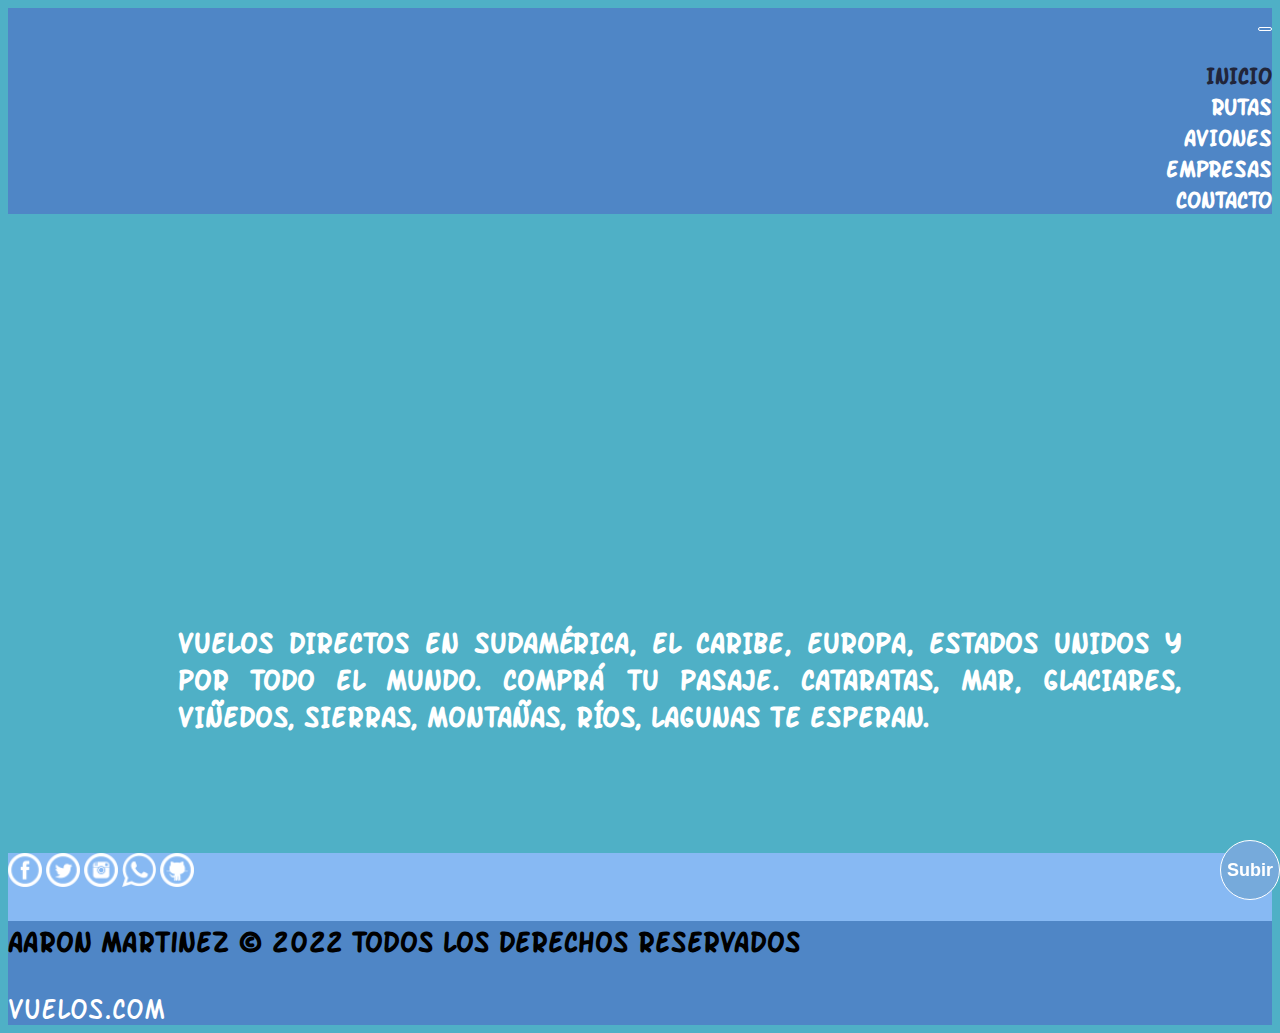
==== index.html @ 17836f9a "se incorporo fonfo de video y musica a la pagina principal y se mofifico la pagina empresas" ====
<!DOCTYPE html>
<html lang="es">

<head>
  <meta charset="UTF-8">
  <meta http-equiv="X-UA-Compatible" content="IE=edge">
  <meta name="viewport" content="width=device-width, initial-scale=1.0">
  <meta name="keywords" content="vuelos, turismo, vacaciones, paseo">
  <meta name="description" content="Tu mejor pagina para comprar tus boletos de avion a todo el mundo">
  <!-- icono pestaña del explorador -->
  <link rel="shortcut icon" href="img/avion.png" type="image/x-icon">
  <title>VUELOS</title>
  <!-- Bootstrap CSS -->
  <link href="https://cdn.jsdelivr.net/npm/bootstrap@5.2.2/dist/css/bootstrap.min.css" rel="stylesheet"
    integrity="sha384-Zenh87qX5JnK2Jl0vWa8Ck2rdkQ2Bzep5IDxbcnCeuOxjzrPF/et3URy9Bv1WTRi" crossorigin="anonymous">
  <!-- Mi CSS -->
  <link rel="stylesheet" href="css/style.css">

</head>

<body>
  <!-- inicio del menu del encabezado -->
  <header>
    <div>
      <video autoplay loop muted plays-inline preload="auto" class="back-video">
        <source src="video/avion.mp4" type="video/mp4">
      </video>
      <nav class="navbar navbar-expand-lg fixed-top navbar-light">
        <div class="container-fluid">
          <button class="navbar-toggler" type="button" data-bs-toggle="collapse" data-bs-target="#navbarTogglerDemo02"
            aria-controls="navbarTogglerDemo02" aria-expanded="false" aria-label="Toggle navigation">
            <span class="navbar-toggler-icon"></span>
          </button>
          <div class="collapse navbar-collapse" id="navbarTogglerDemo02">
            <ul class="navbar-nav ms-auto mb-2 mb-lg-0">

              <li class="nav-item"><a class="nav-link active" aria-current="page" href="index.html">Inicio</a></li>
              <li class="nav-item"><a class="nav-link" href="pages/rutas.html">Rutas</a></li>
              <li class="nav-item"><a class="nav-link" href="pages/aviones.html">Aviones</a></li>
              <li class="nav-item"><a class="nav-link" href="pages/empresas.html">Empresas</a></li>
              <li class="nav-item"><a class="nav-link" href="pages/contacto.html">Contacto</a></li>

            </ul>
          </div>
        </div>
      </nav>
    </div>

  </header>
  <main>
    <ul class="container-fluid">
      <div class="row justify-content-center">
        <div class="title">
          <!-- titulo principal -->
          <h1 class="aHijo">VUELOS</h1>
        </div>
      </div>
      <!-- envolviendo en contenedor bootstrap para que sea responsive -->
      <ul class="container-fluid">
        <div class="row justify-content-center">

          <li>

            <audio controls autoplay hidden loop preload="auto">
              <source src="video/disneyworld.mp3" type="audio/mp3">
              unsupported !!
            </audio>

          </li>
          <!-- parrafo principal -->
          <li class="column parrafoUno">

            <p>Vuelos directos en Sudamérica, el Caribe, Europa, Estados Unidos y por todo el mundo. Comprá tu pasaje.
              Cataratas, Mar, Glaciares, Viñedos, Sierras, Montañas, Ríos, Lagunas te esperan.</p>
          </li>

        </div>
      </ul>

      <!-- boton para ir al inicio de la pagina -->
      <button class="boton"> <a href="index.html">Subir</a>

      </button>
  </main>
  <!-- comienza el pie de pagina -->
  <footer class="text-center text-white">
    <!-- Grid container -->
    <div class="container pt-4">
      <!-- Seccion redes sociales -->
      <section class="mb-4">
        <!-- Facebook -->
        <a class="btn btn-link btn-floating btn-lg text-dark m-1" role="button" data-mdb-ripple-color="dark"
          href="https://www.facebook.com/">
          <img class="footerIcon" src="img/facebook-5-32.png"><i class="fab fa-facebook-f"></i></a>

        <!-- Twitter -->
        <a class="btn btn-link btn-floating btn-lg text-dark m-1" role="button" data-mdb-ripple-color="dark"
          href="https://www.twitter.com/">
          <img class="footerIcon" src="img/twitter-5-32.png"><i class="fab fa-twitter"></i></a>

        <!-- Instagram -->
        <a class="btn btn-link btn-floating btn-lg text-dark m-1" role="button" data-mdb-ripple-color="dark"
          href="https://www.instagram.com/">
          <img class="footerIcon" src="img/instagram-5-32.png"><i class="fab fa-instagram"></i></a>

        <!-- Whatsapp -->
        <a class="btn btn-link btn-floating btn-lg text-dark m-1" role="button" data-mdb-ripple-color="dark"
          href="https://www.whatsapp.com/">
          <img class="footerIcon" src="img/whatsapp-32.png"><i class="fab fa-linkedin"></i></a>
        <!-- Github -->
        <a class="btn btn-link btn-floating btn-lg text-dark m-1" role="button" data-mdb-ripple-color="dark"
          href="https://www.github.com/">
          <img class="footerIcon" src="img/github-10-32.png"><i class="fab fa-github"></i></a>
      </section>

    </div>


    <!-- Derechos -->
    <div class="text-center p-3 derechos">
      <h3 class="footer-text">Aaron Martinez © 2022 Todos los Derechos Reservados</h3>
      <a href="https://aaronmartinez88.github.io/preentrega2/" class="footer-text footer-link">vuelos.com</a>
    </div>

  </footer>




  </div>
  <script src="https://cdn.jsdelivr.net/npm/@popperjs/core@2.11.6/dist/umd/popper.min.js"
    integrity="sha384-oBqDVmMz9ATKxIep9tiCxS/Z9fNfEXiDAYTujMAeBAsjFuCZSmKbSSUnQlmh/jp3"
    crossorigin="anonymous"></script>
  <script src="https://cdn.jsdelivr.net/npm/bootstrap@5.2.2/dist/js/bootstrap.bundle.min.js"
    integrity="sha384-OERcA2EqjJCMA+/3y+gxIOqMEjwtxJY7qPCqsdltbNJuaOe923+mo//f6V8Qbsw3"
    crossorigin="anonymous"></script>
  <script src="https://cdn.jsdelivr.net/npm/bootstrap@5.2.2/dist/js/bootstrap.min.js"
    integrity="sha384-IDwe1+LCz02ROU9k972gdyvl+AESN10+x7tBKgc9I5HFtuNz0wWnPclzo6p9vxnk"
    crossorigin="anonymous"></script>
</body>

</html>
---- css/style.css ----
@charset "UTF-8";
/* estableciendo tamaño del header */
header {
  height: 70px;
}

/* color titulo principal y fuente */
.aHijo {
  font-family: donnabold;
  color: white;
}

/* citando ubicacion de nueva fuente para el titulo */
@font-face {
  font-family: donnabold;
  src: url(../font/Donnabold\ Regular.ttf);
}
@font-face {
  font-family: summer;
  src: url(../font/SF_Arch_Rival.ttf);
}
/* quitando linea subrayada y dando color a las palabras del menu*/
a {
  text-decoration: none;
  color: white;
}

/* color y fuente menu responsive */
.nav-link {
  color: white;
  font-family: summer;
}
.nav-link:hover {
  animation-name: menuAnimado;
  animation-duration: 1s;
  animation-iteration-count: 1;
  animation-timing-function: ease-in;
  color: #B04183;
}

/* caracteristicas del texto del menu y color del fondo */
nav {
  text-align: right;
  text-transform: uppercase;
  font-size: x-large;
  font-weight: bold;
  background-color: rgb(79, 134, 198);
}

/* cambiando color fuente pagina activa del menu  */
.navbar-nav > .nav-item > .active {
  color: rgb(33, 37, 58);
}

/* eliminando viñetas */
li {
  list-style-type: none;
}

/* animacion de items del menu */
@keyframes menuAnimado {
  0% {
    transform: scale(1.1, 1.1);
  }
  100% {
    transform: scale(1.2, 1.2);
  }
}
h1 {
  animation-name: texto;
  animation-duration: 2s;
  animation-iteration-count: infinite;
}

/* posicionamiento titulo principal resto de las paginas con flexbox*/
.aFlex {
  display: flex;
  flex-direction: column;
  justify-content: end;
  align-items: center;
}

.title {
  color: transparent;
}
.title h1 {
  font-size: 160px;
  color: transparent;
}

/* color de fondo del body */
body {
  background-color: rgb(79, 176, 198);
}

/* posicionamiento del titulo principal en el index */
/* */
.back-video {
  position: absolute;
  right: 0;
  bottom: 0;
  z-index: -1;
}

/* color y grosor del borde de la imagen del index */
.imgUno {
  border-radius: 8px;
  border: 1px solid white;
}

/* duracion y caracteristicas animacion imagenes index*/
.imgItem {
  animation-name: imagenesIndex;
  animation-duration: 50s;
  animation-iteration-count: infinite;
}

/* animacion imagenes pagina principal */
@keyframes imagenesIndex {
  0% {
    background-image: url(../img/qatarairways.jpg);
    background-size: cover;
    background-position: center;
  }
  9% {
    background-image: url(../img/virginaustralia.jpg);
    background-size: cover;
    background-position: center;
  }
  16% {
    background-image: url(../img/americanairlines.jpg);
    background-size: cover;
    background-position: center;
  }
  23% {
    background-image: url(../img/copaairlines.jpg);
    background-size: cover;
    background-position: center;
  }
  30% {
    background-image: url(../img/aerolineasargentinas.jpeg);
    background-size: cover;
    background-position: center;
  }
  37% {
    background-image: url(../img/AirFrance.png);
    background-size: cover;
    background-position: center;
  }
  44% {
    background-image: url(../img/airnewzealand.jpg);
    background-size: cover;
    background-position: center;
  }
  51% {
    background-image: url(../img/EtihadAirways.jpg);
    background-size: cover;
    background-position: center;
  }
  58% {
    background-image: url(../img/evaair.jpg);
    background-size: cover;
    background-position: center;
  }
  65% {
    background-image: url(../img/KoreanAir.jpeg);
    background-size: cover;
    background-position: center;
  }
  72% {
    background-image: url(../img/Qantasairlines.jpg);
    background-size: cover;
    background-position: center;
  }
  79% {
    background-image: url(../img/sigaporeairlines.jpg);
    background-size: cover;
    background-position: center;
  }
  86% {
    background-image: url(../img/turkishairlines.jpg);
    background-size: cover;
    background-position: center;
  }
  93% {
    background-image: url(../img/britishairways.jpg);
    background-size: cover;
    background-position: center;
  }
  100% {
    background-image: url(../img/qatarairways.jpg);
    background-size: cover;
    background-position: center;
  }
}
/* caracteristicas de parrafo, posicionamiento, alineacion de texto, mayuscula, grosor de texto
  , tipo de fuente, borde, grosor de borde y caracteristica de borde,*/
p {
  text-align: justify;
  text-transform: uppercase;
  font-weight: bold;
  color: white;
  font-family: summer;
}

/* caracteristicas contenedor de imagen de avion pagina aviones */
.aviones {
  border-radius: 8px;
  border: 1px solid white;
}

/* caracteristicas de imagen de avion */
.avionUno {
  background-image: url(../img/747a.jpg);
  background-size: cover;
}
.avionUno:hover {
  animation-name: imagenes;
  animation-duration: 1s;
  animation-iteration-count: infinite;
  animation-timing-function: ease-in;
}

/* caracteristicas de imagen de avion */
.avionDos {
  background-image: url(../img/boeing-777.jpeg);
  background-size: cover;
}
.avionDos:hover {
  animation-name: imagenes;
  animation-duration: 1s;
  animation-iteration-count: infinite;
  animation-timing-function: ease-in;
}

/* caracteristicas de imagen de avion */
.avionTres {
  background-image: url(../img/737max.jpeg);
  background-size: cover;
}
.avionTres:hover {
  animation-name: imagenes;
  animation-duration: 1s;
  animation-iteration-count: infinite;
  animation-timing-function: ease-in;
}

/* caracteristicas de imagen de avion */
.avionCuatro {
  background-image: url(../img/boeing-b787-dreamliner.jpeg);
  background-size: cover;
}
.avionCuatro:hover {
  animation-name: imagenes;
  animation-duration: 1s;
  animation-iteration-count: infinite;
  animation-timing-function: ease-in;
}

/* caracteristicas de imagen de avion */
.avionCinco {
  background-image: url(../img/boeing-757.jpeg);
  background-size: cover;
}
.avionCinco:hover {
  animation-name: imagenes;
  animation-duration: 1s;
  animation-iteration-count: infinite;
  animation-timing-function: ease-in;
}

/* caracteristicas de la caja de cada imagen de ruta, borde, */
.rutas {
  display: inline-block;
  border: 1px solid white;
  border-radius: 8px;
}

/* ruta de la imagen de fondo, que cubra toda el area de .rutas */
.rUno {
  background-image: url(../img/madrid.jpg);
  background-size: cover;
}
.rUno:hover {
  animation-name: imagenes;
  animation-duration: 1s;
  animation-iteration-count: infinite;
  animation-timing-function: ease-in;
}

/* ruta de la imagen de fondo, que cubra toda el area de .rutas */
.rDos {
  background-image: url(../img/Londres.jpg);
  background-size: cover;
}
.rDos:hover {
  animation-name: imagenes;
  animation-duration: 1s;
  animation-iteration-count: infinite;
  animation-timing-function: ease-in;
}

/* ruta de la imagen de fondo, que cubra toda el area de .rutas */
.rTres {
  background-image: url(../img/Miami.jpg);
  background-size: cover;
}
.rTres:hover {
  animation-name: imagenes;
  animation-duration: 1s;
  animation-iteration-count: infinite;
  animation-timing-function: ease-in;
}

/* ruta de la imagen de fondo, que cubra toda el area de .rutas */
.rCuatro {
  background-image: url(../img/paris.jpg);
  background-size: cover;
}
.rCuatro:hover {
  animation-name: imagenes;
  animation-duration: 1s;
  animation-iteration-count: infinite;
  animation-timing-function: ease-in;
}

/* ruta de la imagen de fondo, que cubra toda el area de .rutas */
.rCinco {
  background-image: url(../img/tokio.jpg);
  background-size: cover;
}
.rCinco:hover {
  animation-name: imagenes;
  animation-duration: 1s;
  animation-iteration-count: infinite;
  animation-timing-function: ease-in;
}

.rSeis {
  background-image: url(../img/egipto.jpg);
  background-size: cover;
}
.rSeis:hover {
  animation-name: imagenes;
  animation-duration: 1s;
  animation-iteration-count: infinite;
  animation-timing-function: ease-in;
}

.rSiete {
  background-image: url(../img/thailandia.jpg);
  background-size: cover;
}
.rSiete:hover {
  animation-name: imagenes;
  animation-duration: 1s;
  animation-iteration-count: infinite;
  animation-timing-function: ease-in;
}

.rOcho {
  background-image: url(../img/losroques.jpg);
  background-size: cover;
}
.rOcho:hover {
  animation-name: imagenes;
  animation-duration: 1s;
  animation-iteration-count: infinite;
  animation-timing-function: ease-in;
}

/* caracteristicas de los nombre de las rutas, alineacion de texto, mayusculas, grosor de texto, fuente*/
.nRuta {
  text-align: center;
  text-transform: uppercase;
  font-size: x-large;
  font-weight: bold;
  font-family: summer;
  position: relative;
  color: white;
}

/* animacion imagenes */
@keyframes imagenes {
  0% {
    transform: scale(1.1);
  }
  100% {
    transform: scale(1.2);
  }
}
/* caracteristicas del formulario, alineacion de texto, 
  mayusculas, grosor de texto, tamaño de texto, fuente, posicion, borde, altura, anchura */
.formUno {
  text-align: center;
  text-transform: uppercase;
  font-weight: bold;
  font-family: summer;
  color: rgb(33, 37, 58);
  border: 1px solid white;
  border-radius: 8px;
}

/* ruta de la imagen de fondo, que cubra toda el area del formulario y que no se superponga al menu */
.formFondo {
  background-image: url(../img/form.jpg);
  background-size: cover;
}

button, .btn-primary, .btn-block {
  background-color: #4f86c6;
  border: 1px solid white;
  border-radius: 8px;
}

#form4Example4 {
  background-color: #4f86c6;
  border: 1px solid white;
  border-radius: 8px;
}

/* fondo footer inferior */
.derechos {
  background-color: #4f86c6;
}

/* fondo footer */
footer,
section {
  background-color: rgb(135, 185, 243);
}

/* tipo de fuente para el footer */
.footer-text {
  font-family: summer;
}

/* color de seleccion del link del footer responsive */
.footer-link:hover {
  color: #B04183;
}

/* animacion iconos de redes sociales del pie de pagina */
.footerIcon {
  animation-name: icono;
  animation-duration: 2s;
  animation-iteration-count: infinite;
  animation-timing-function: ease-in;
}

/* animacion iconos footer */
@keyframes icono {
  0% {
    transform: rotateY(2rad);
  }
  20% {
    transform: rotateY(1rad);
  }
  40% {
    transform: rotateY(0rad);
  }
  60% {
    transform: rotateY(1rad);
  }
  80% {
    transform: rotateY(2rad);
  }
  100% {
    transform: rotateY(3rad);
  }
}
/* carateristicas del boton para subir, posicion, color de fondo, tipo de fuente y grosor de fuente */
.boton {
  background: #76aadb;
  bottom: 0px;
  display: block;
  position: fixed;
  right: 0px;
  border-radius: 50%;
  font-weight: bold;
  font-family: Arial;
}

@media (min-aspect-ratio: 16/9) {
  .back-video {
    width: 100%;
    height: auto;
  }
}
@media (max-aspect-ratio: 16/9) {
  .back-video {
    width: auto;
    height: 100%;
  }
}
/* cambio de tamaños y fuentes responsive */
@media (min-width: 350px) {
  /* separacion titulo principal */
  h1 {
    padding: 13px;
  }
  .video {
    width: 350px;
    height: 225px;
  }
  /* tamaño contenedor de imagenes de la pagina aviones */
  .aviones {
    width: 250px;
    height: 140px;
  }
  /* tamaño contenedor de imagenes de la pagina rutas */
  .rutas {
    width: 125px;
    height: 125px;
  }
  /* tamaño texto de las imagenes pagina rutas */
  .nRuta {
    font-size: 15px;
    top: 105px;
  }
  /* tamaño contenedor imagen del index */
  .imgUno {
    width: 350px;
    height: 225px;
  }
  /* tamaño texto de los parrafos */
  p {
    font-size: 15px;
    padding: 40px;
  }
  /* tamaño texto de los titulos */
  .aHijo {
    font-size: 40px;
  }
  /* tamaño texto y contenedor del boton subir */
  .boton {
    height: 40px;
    font-size: 10px;
    width: 40px;
  }
  /* tamaño texto y contenedor del formulario */
  .formUno {
    font-size: 20px;
    width: 534px;
    height: 600px;
  }
  /* tamaño del texto del pie de pagina */
  .footer-text {
    font-size: 20px;
  }
  /* agregando separacion al contenido principal de las paginas */
  main {
    padding: 50px;
  }
  /* tamaño de los iconos de redes sociales pie de pagina */
  .footerIcon {
    height: cont-width-height-icon1;
    width: cont-width-height-icon1;
  }
}
@media (min-width: 601px) {
  /* separacion titulo principal */
  h1 {
    padding: 26px;
  }
  .video {
    width: 466px;
    height: 300px;
  }
  /* tamaño contenedor de imagenes de la pagina aviones */
  .aviones {
    width: 500px;
    height: 280px;
  }
  /* tamaño contenedor de imagenes de la pagina empresas */
  .empresas {
    width: 166px;
    height: 166px;
  }
  /* tamaño del texto de imagenes de la pagina empresas */
  .nEmpresa {
    font-size: 14px;
    top: 130px;
  }
  /* tamaño contenedor de imagenes de la pagina rutas */
  .rutas {
    width: 166px;
    height: 166px;
  }
  /* tamaño texto de las imagenes pagina rutas */
  .nRuta {
    font-size: 20px;
    top: 140px;
  }
  /* tamaño contenedor imagen del index */
  .imgUno {
    width: 466px;
    height: 300px;
  }
  /* tamaño texto de los parrafos */
  p {
    font-size: 20px;
    padding: 40px;
  }
  /* tamaño texto de los titulos */
  .aHijo {
    font-size: 40px;
  }
  /* tamaño texto y contenedor del boton subir */
  .boton {
    height: 40px;
    font-size: 10px;
    width: 40px;
  }
  /* tamaño texto y contenedor del formulario */
  .formUno {
    font-size: 20px;
    width: 800px;
    height: 700px;
  }
  /* tamaño del texto del pie de pagina */
  .footer-text {
    font-size: 20px;
  }
  /* agregando separacion al contenido principal de las paginas */
  main {
    padding: 50px;
  }
  /* tamaño de los iconos de redes sociales pie de pagina */
  .footerIcon {
    height: 23px;
    width: 23px;
  }
}
@media (min-width: 1024px) {
  /* separacion titulo principal */
  h1 {
    padding: 40px;
  }
  .video {
    width: 898px;
    height: 547px;
  }
  /* tamaño contenedor de imagenes de la pagina aviones */
  .aviones {
    width: 750px;
    height: 420px;
  }
  /* tamaño contenedor de imagenes de la pagina empresas */
  .empresas {
    width: 250px;
    height: 250px;
  }
  /* tamaño del texto de imagenes de la pagina empresas */
  .nEmpresa {
    font-size: 20px;
    top: 220px;
  }
  /* tamaño imagenes de rutas */
  .rutas {
    width: 250px;
    height: 250px;
  }
  /* tamaño nombre de las rutas */
  .nRuta {
    font-size: 30px;
    top: 210px;
  }
  /* tamaño imagen del index */
  .imgUno {
    width: 898px;
    height: 547px;
  }
  /* tamaño parrafos */
  p {
    font-size: 30px;
    padding: 40px;
  }
  /* tamaño texto de los titulos */
  .aHijo {
    font-size: 60px;
  }
  /* tamaño texto y contenedor del boton subir */
  .boton {
    height: 60px;
    font-size: 18px;
    width: 60px;
  }
  /* tamaño texto y contenedor del formulario */
  .formUno {
    font-size: 30px;
    width: 800px;
    height: 700px;
  }
  /* tamaño del texto del pie de pagina */
  .footer-text {
    font-size: 30px;
  }
  /* agregando separacion al contenido principal de las paginas */
  main {
    padding: 50px;
  }
  /* tamaño de los iconos de redes sociales pie de pagina */
  .footerIcon {
    height: 34px;
    width: 34px;
  }
}

/*# sourceMappingURL=style.css.map */
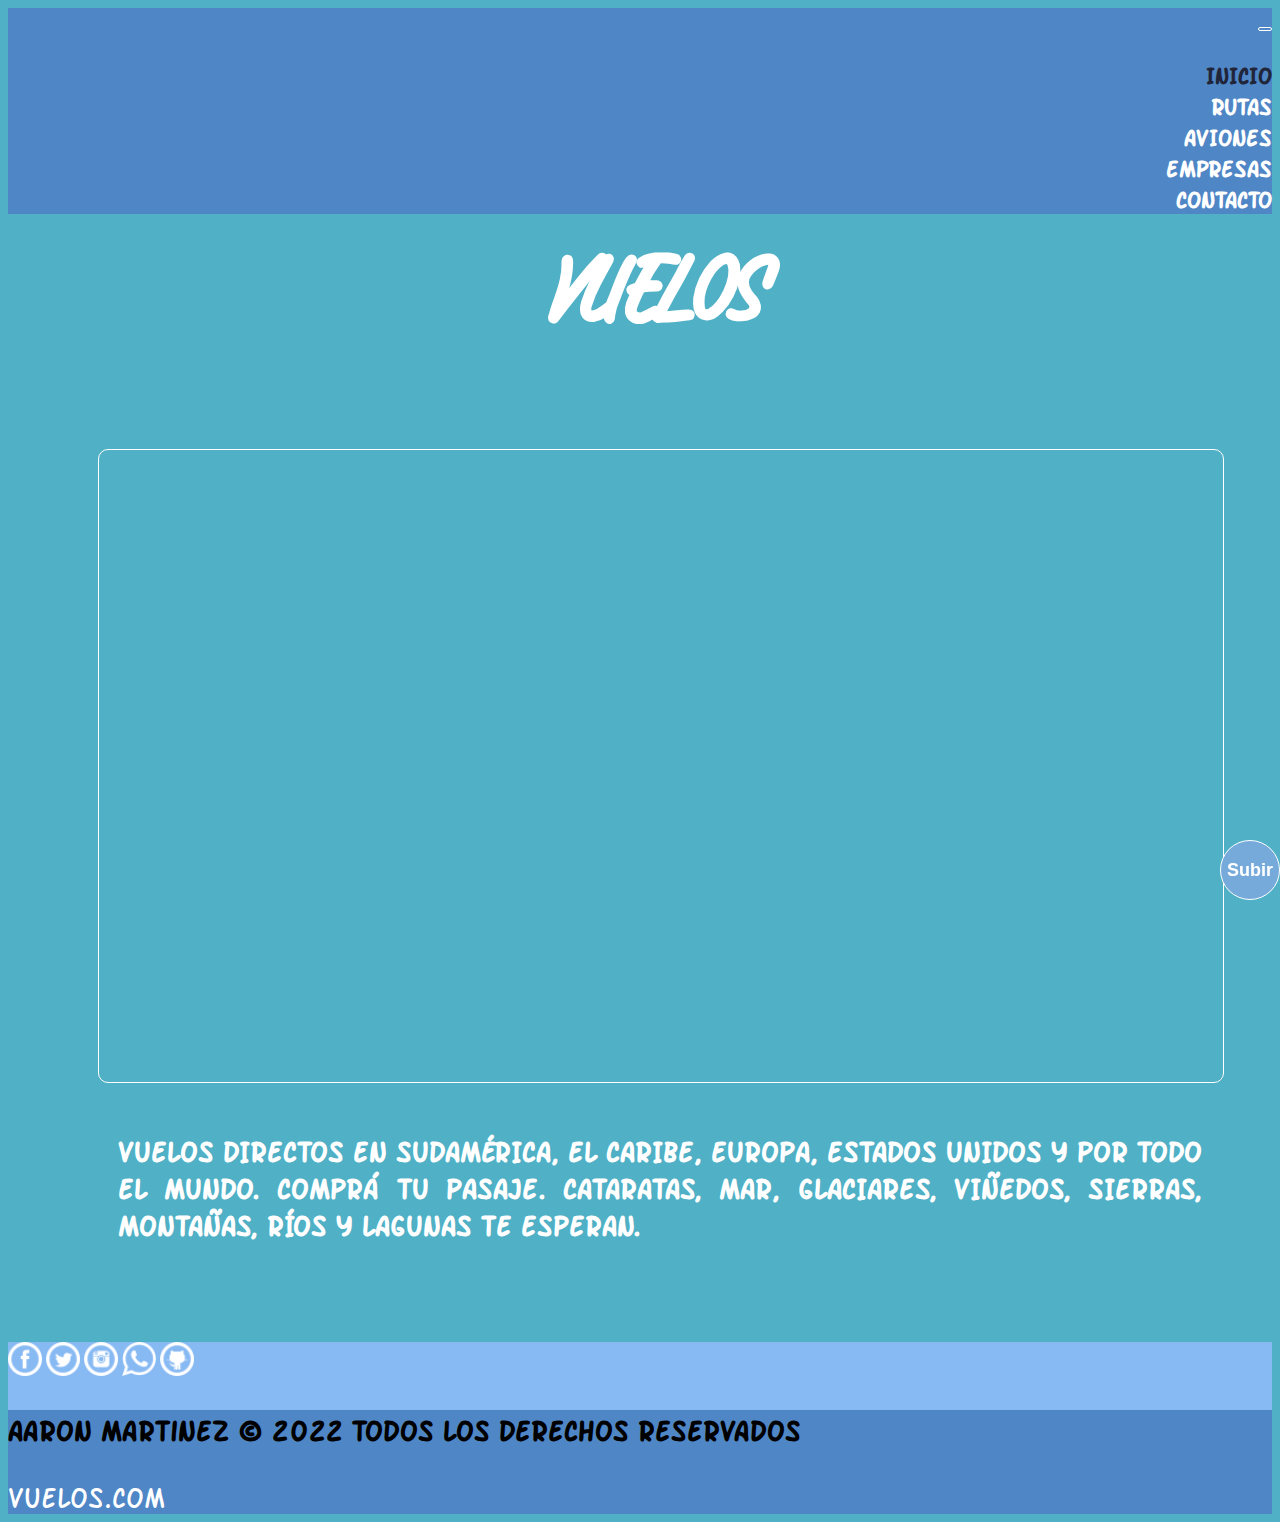
==== commit 58c45f85: "se modifico la pagina index, se modifico la pagina empresas, se corrigio tamño del formulario" ====
--- a/index.html
+++ b/index.html
@@ -22,9 +22,7 @@
   <!-- inicio del menu del encabezado -->
   <header>
     <div>
-      <video autoplay loop muted plays-inline preload="auto" class="back-video">
-        <source src="video/avion.mp4" type="video/mp4">
-      </video>
+
       <nav class="navbar navbar-expand-lg fixed-top navbar-light">
         <div class="container-fluid">
           <button class="navbar-toggler" type="button" data-bs-toggle="collapse" data-bs-target="#navbarTogglerDemo02"
@@ -48,39 +46,39 @@
 
   </header>
   <main>
-    <ul class="container-fluid">
+
+    <!-- envolviendo en contenedor bootstrap para que sea responsive -->
+    <ul class="container">
       <div class="row justify-content-center">
-        <div class="title">
-          <!-- titulo principal -->
+
+        <li class="col title aFlex">
           <h1 class="aHijo">VUELOS</h1>
-        </div>
+        </li>
+        <li class="column">
+          <figure class="video">
+            <video autoplay loop muted plays-inline preload="auto">
+              <source src="video/avion.mp4" type="video/mp4">
+            </video>
+          </figure>
+        </li>
+        <li>
+          <iframe autoplay hidden id="stream" allow="autoplay" src="sound/disneyworld.mp3" frameborder="0"></iframe>
+
+        </li>
+        <!-- parrafo principal -->
+        <li class="col parrafoUno">
+
+          <p>Vuelos directos en Sudamérica, el Caribe, Europa, Estados Unidos y por todo el mundo. Comprá tu pasaje.
+            Cataratas, Mar, Glaciares, Viñedos, Sierras, Montañas, Ríos y Lagunas te esperan.</p>
+        </li>
+
       </div>
-      <!-- envolviendo en contenedor bootstrap para que sea responsive -->
-      <ul class="container-fluid">
-        <div class="row justify-content-center">
+    </ul>
 
-          <li>
+    <!-- boton para ir al inicio de la pagina -->
+    <button class="boton"> <a href="index.html">Subir</a>
 
-            <audio controls autoplay hidden loop preload="auto">
-              <source src="video/disneyworld.mp3" type="audio/mp3">
-              unsupported !!
-            </audio>
-
-          </li>
-          <!-- parrafo principal -->
-          <li class="column parrafoUno">
-
-            <p>Vuelos directos en Sudamérica, el Caribe, Europa, Estados Unidos y por todo el mundo. Comprá tu pasaje.
-              Cataratas, Mar, Glaciares, Viñedos, Sierras, Montañas, Ríos, Lagunas te esperan.</p>
-          </li>
-
-        </div>
-      </ul>
-
-      <!-- boton para ir al inicio de la pagina -->
-      <button class="boton"> <a href="index.html">Subir</a>
-
-      </button>
+    </button>
   </main>
   <!-- comienza el pie de pagina -->
   <footer class="text-center text-white">
--- a/css/style.css
+++ b/css/style.css
@@ -80,12 +80,8 @@
   align-items: center;
 }
 
-.title {
-  color: transparent;
-}
 .title h1 {
-  font-size: 160px;
-  color: transparent;
+  font-size: 600%;
 }
 
 /* color de fondo del body */
@@ -94,12 +90,24 @@
 }
 
 /* posicionamiento del titulo principal en el index */
-/* */
-.back-video {
+/* caracteristicas del contenedor del video*/
+.video {
+  margin: 0;
+  width: 100%;
+  height: 0;
+  padding-top: 56.25%;
+  background-color: rgb(79, 176, 198);
+  position: relative;
+}
+.video video {
+  width: 100%;
+  height: 100%;
   position: absolute;
-  right: 0;
-  bottom: 0;
-  z-index: -1;
+  top: 0;
+  left: 0;
+  border-radius: 10px;
+  border: 1px solid white;
+  overflow: hidden;
 }
 
 /* color y grosor del borde de la imagen del index */
@@ -481,27 +489,11 @@
   font-family: Arial;
 }
 
-@media (min-aspect-ratio: 16/9) {
-  .back-video {
-    width: 100%;
-    height: auto;
-  }
-}
-@media (max-aspect-ratio: 16/9) {
-  .back-video {
-    width: auto;
-    height: 100%;
-  }
-}
 /* cambio de tamaños y fuentes responsive */
 @media (min-width: 350px) {
   /* separacion titulo principal */
   h1 {
-    padding: 13px;
-  }
-  .video {
-    width: 350px;
-    height: 225px;
+    padding: 0px;
   }
   /* tamaño contenedor de imagenes de la pagina aviones */
   .aviones {
@@ -526,7 +518,7 @@
   /* tamaño texto de los parrafos */
   p {
     font-size: 15px;
-    padding: 40px;
+    padding: 20px;
   }
   /* tamaño texto de los titulos */
   .aHijo {
@@ -542,7 +534,7 @@
   .formUno {
     font-size: 20px;
     width: 534px;
-    height: 600px;
+    height: 650px;
   }
   /* tamaño del texto del pie de pagina */
   .footer-text {
@@ -550,7 +542,7 @@
   }
   /* agregando separacion al contenido principal de las paginas */
   main {
-    padding: 50px;
+    padding: 10px;
   }
   /* tamaño de los iconos de redes sociales pie de pagina */
   .footerIcon {
@@ -563,25 +555,11 @@
   h1 {
     padding: 26px;
   }
-  .video {
-    width: 466px;
-    height: 300px;
-  }
   /* tamaño contenedor de imagenes de la pagina aviones */
   .aviones {
     width: 500px;
     height: 280px;
   }
-  /* tamaño contenedor de imagenes de la pagina empresas */
-  .empresas {
-    width: 166px;
-    height: 166px;
-  }
-  /* tamaño del texto de imagenes de la pagina empresas */
-  .nEmpresa {
-    font-size: 14px;
-    top: 130px;
-  }
   /* tamaño contenedor de imagenes de la pagina rutas */
   .rutas {
     width: 166px;
@@ -592,7 +570,7 @@
     font-size: 20px;
     top: 140px;
   }
-  /* tamaño contenedor imagen del index */
+  /* tamaño contenedor imagen de Empresas */
   .imgUno {
     width: 466px;
     height: 300px;
@@ -600,7 +578,7 @@
   /* tamaño texto de los parrafos */
   p {
     font-size: 20px;
-    padding: 40px;
+    padding: 20px;
   }
   /* tamaño texto de los titulos */
   .aHijo {
@@ -616,7 +594,7 @@
   .formUno {
     font-size: 20px;
     width: 800px;
-    height: 700px;
+    height: 650px;
   }
   /* tamaño del texto del pie de pagina */
   .footer-text {
@@ -637,25 +615,11 @@
   h1 {
     padding: 40px;
   }
-  .video {
-    width: 898px;
-    height: 547px;
-  }
   /* tamaño contenedor de imagenes de la pagina aviones */
   .aviones {
     width: 750px;
     height: 420px;
   }
-  /* tamaño contenedor de imagenes de la pagina empresas */
-  .empresas {
-    width: 250px;
-    height: 250px;
-  }
-  /* tamaño del texto de imagenes de la pagina empresas */
-  .nEmpresa {
-    font-size: 20px;
-    top: 220px;
-  }
   /* tamaño imagenes de rutas */
   .rutas {
     width: 250px;
@@ -674,7 +638,7 @@
   /* tamaño parrafos */
   p {
     font-size: 30px;
-    padding: 40px;
+    padding: 20px;
   }
   /* tamaño texto de los titulos */
   .aHijo {
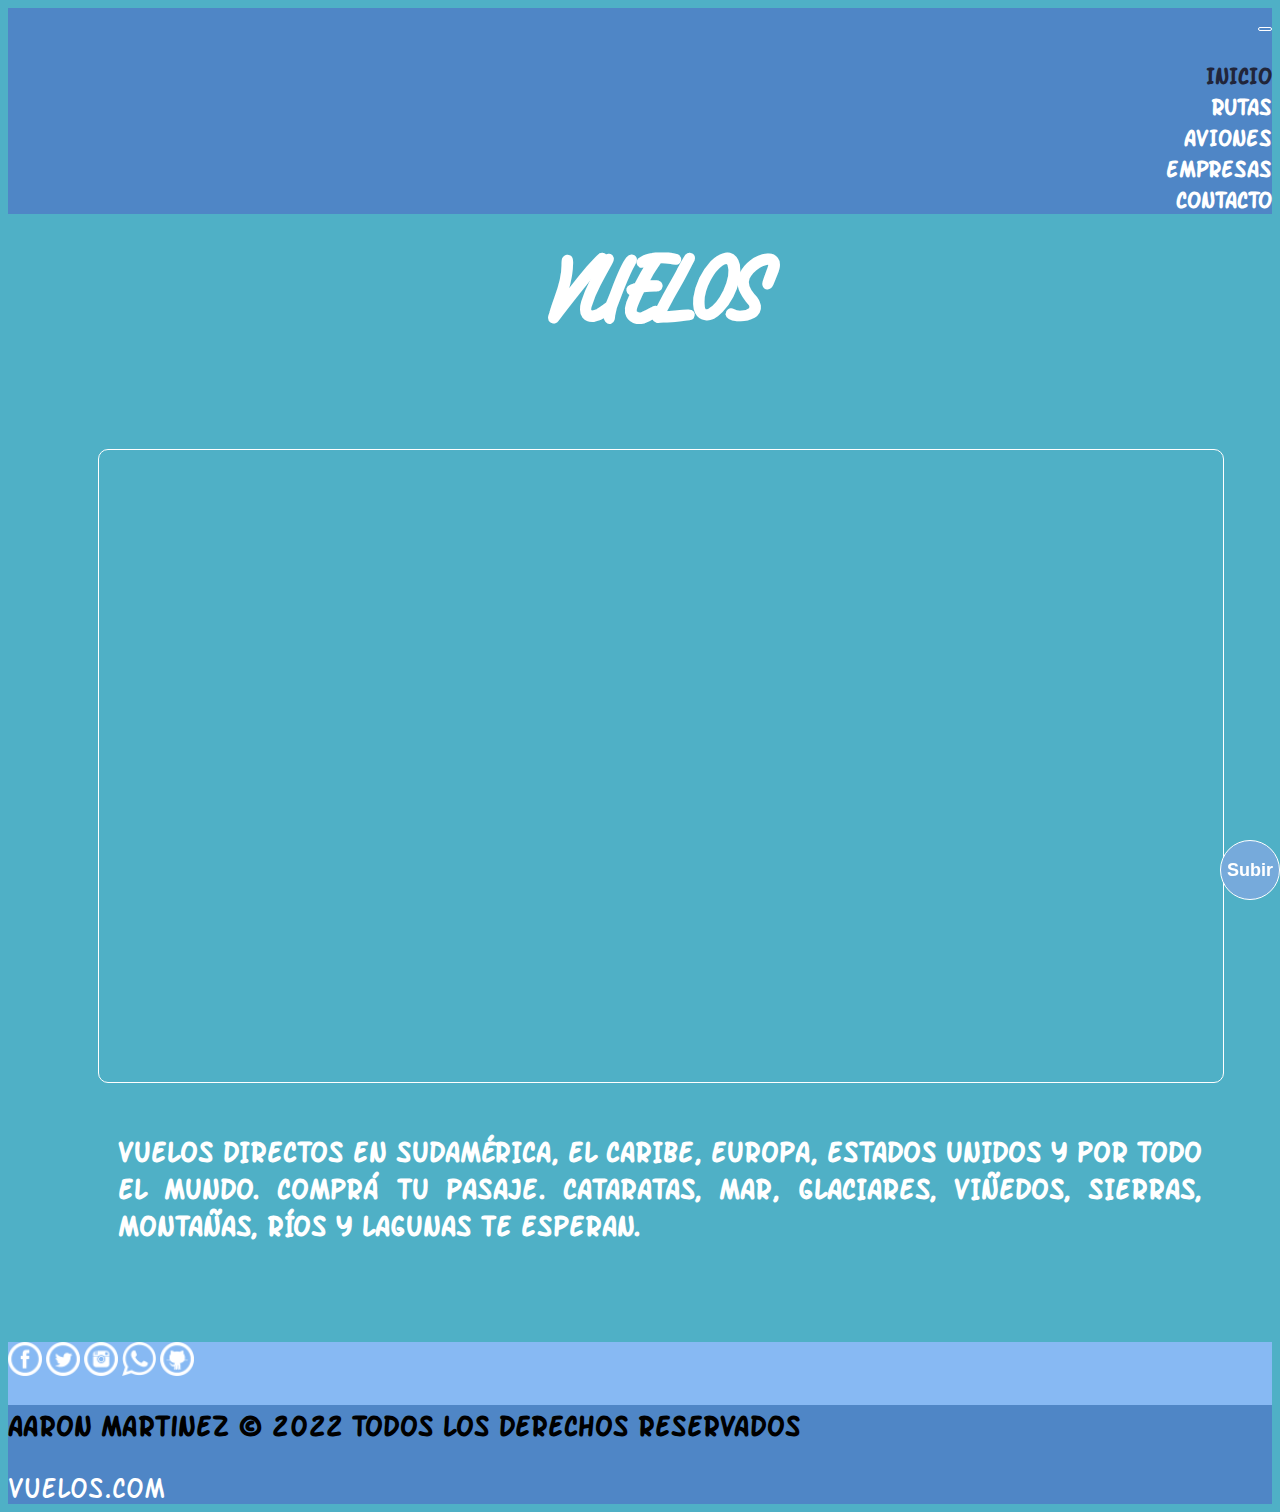
==== commit 7c156b4d: "correcion pagina aviones" ====
--- a/index.html
+++ b/index.html
@@ -116,7 +116,7 @@
 
     <!-- Derechos -->
     <div class="text-center p-3 derechos">
-      <h3 class="footer-text">Aaron Martinez © 2022 Todos los Derechos Reservados</h3>
+      <h2 class="footer-text">Aaron Martinez © 2022 Todos los Derechos Reservados</h2>
       <a href="https://aaronmartinez88.github.io/preentrega2/" class="footer-text footer-link">vuelos.com</a>
     </div>
 
--- a/css/style.css
+++ b/css/style.css
@@ -426,6 +426,9 @@
   border: 1px solid white;
   border-radius: 8px;
 }
+#form4Example4 :hover {
+  background-color: black;
+}
 
 /* fondo footer inferior */
 .derechos {
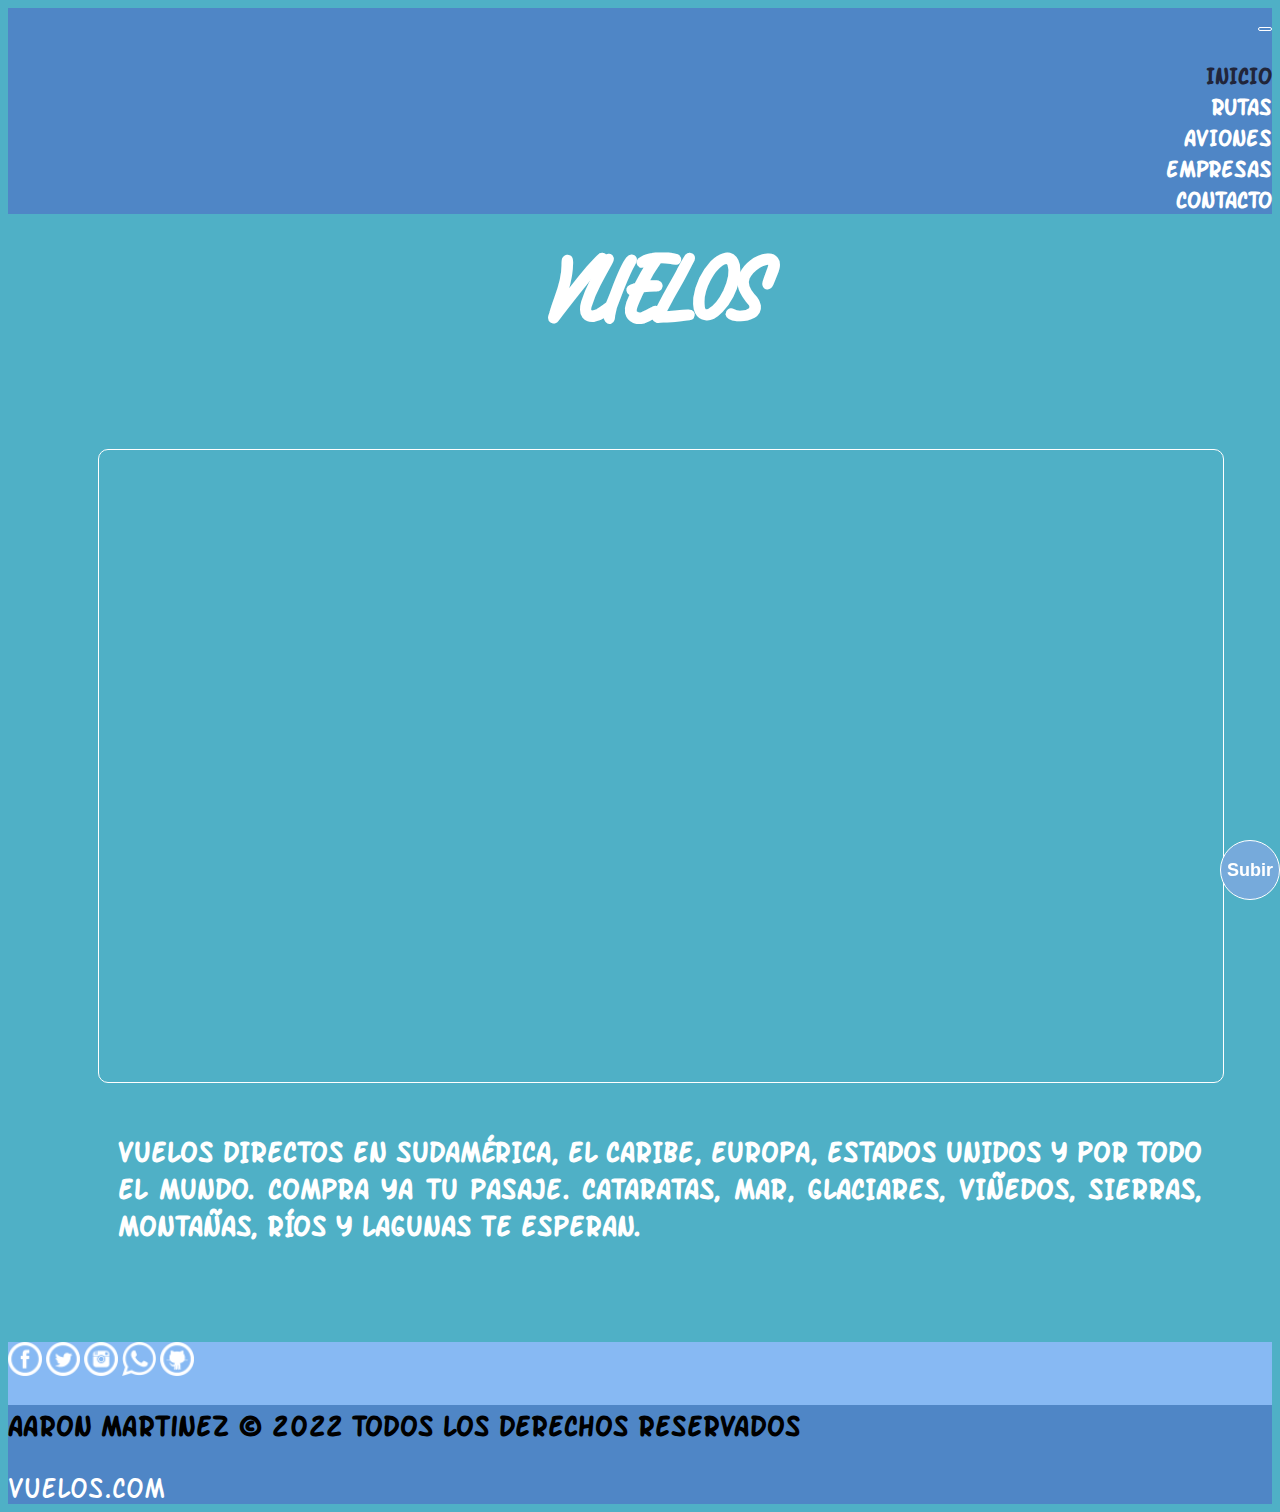
==== commit 81400c1f: "se modifico el texto en pagina Rutas y se edito formato de documento en paginas necesarias" ====
--- a/index.html
+++ b/index.html
@@ -62,13 +62,14 @@
           </figure>
         </li>
         <li>
-          <iframe autoplay hidden id="stream" allow="autoplay" src="sound/disneyworld.mp3" frameborder="0"></iframe>
+          <iframe autoplay hidden id="stream" allow="autoplay loop" src="sound/disneyworld.mp3"
+            frameborder="0"></iframe>
 
         </li>
         <!-- parrafo principal -->
         <li class="col parrafoUno">
 
-          <p>Vuelos directos en Sudamérica, el Caribe, Europa, Estados Unidos y por todo el mundo. Comprá tu pasaje.
+          <p>Vuelos directos en Sudamérica, el Caribe, Europa, Estados Unidos y por todo el mundo. Compra ya tu pasaje.
             Cataratas, Mar, Glaciares, Viñedos, Sierras, Montañas, Ríos y Lagunas te esperan.</p>
         </li>
 
--- a/css/style.css
+++ b/css/style.css
@@ -31,10 +31,6 @@
   font-family: summer;
 }
 .nav-link:hover {
-  animation-name: menuAnimado;
-  animation-duration: 1s;
-  animation-iteration-count: 1;
-  animation-timing-function: ease-in;
   color: #B04183;
 }
 
@@ -57,15 +53,6 @@
   list-style-type: none;
 }
 
-/* animacion de items del menu */
-@keyframes menuAnimado {
-  0% {
-    transform: scale(1.1, 1.1);
-  }
-  100% {
-    transform: scale(1.2, 1.2);
-  }
-}
 h1 {
   animation-name: texto;
   animation-duration: 2s;
@@ -426,9 +413,6 @@
   border: 1px solid white;
   border-radius: 8px;
 }
-#form4Example4 :hover {
-  background-color: black;
-}
 
 /* fondo footer inferior */
 .derechos {
